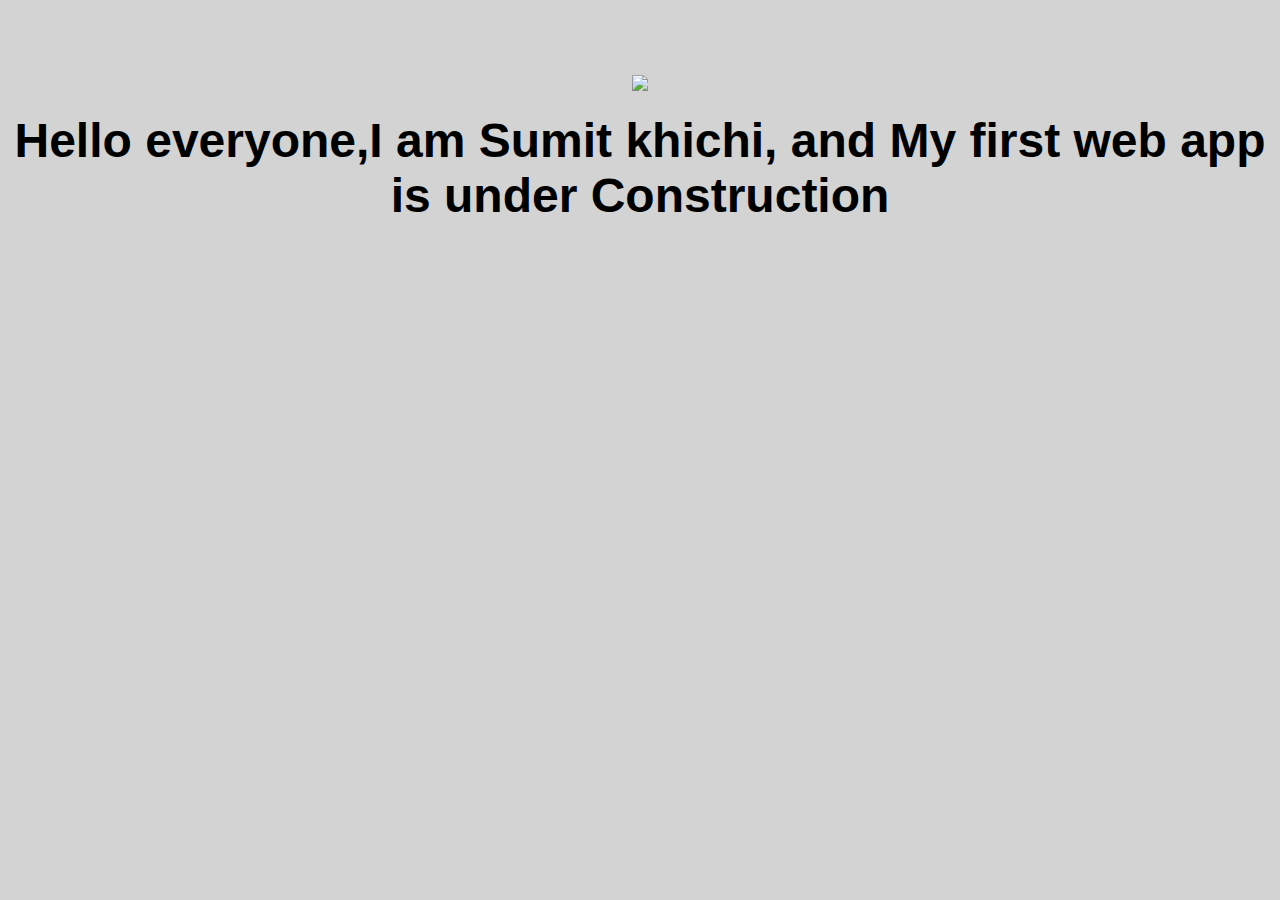
==== ui/index.html @ b497927f "[imad-console] Updates ui/index.html" ====
<!doctype html>
<html>
    <head>
        <link href="/ui/style.css" rel="stylesheet" />
    </head>
    <body>
        <div class="center">
            <img src="/ui/madi.png" class="img-medium"/>
        </div>
        <br>
        <div class="center text-big bold">
            Hello everyone,I am Sumit khichi, and My first web app is under Construction
        </div>
        <script type="text/javascript" src="/ui/main.js">
        </script>
    </body>
</html>
---- ui/style.css ----
body {
    font-family: sans-serif;
    background-color: lightgrey;
    margin-top: 75px;
}

.center {
    text-align: center;
}

.text-big {
    font-size: 300%;
}

.bold {
    font-weight: bold;
}

.img-medium {
    height: 200px;
}
.container{
            max-width: 800px;
            margin: 0 auto;
            color: green;
            font-family: sans-serif;
            padding-top: 80px;
            padding-left: 20px;
            padding-right: 20px;
            }
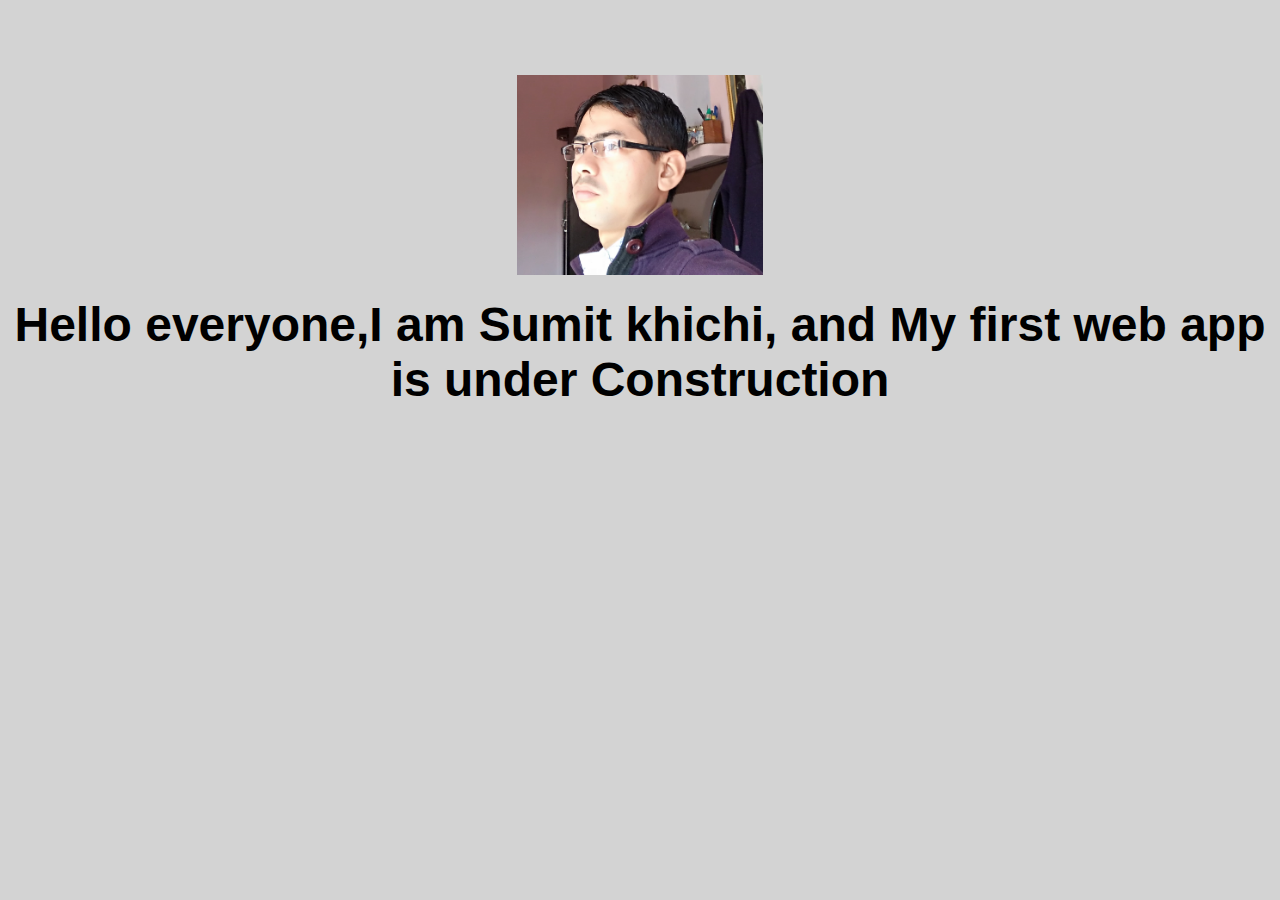
==== commit ef8d6dfe: "[imad-console] Updates ui/index.html" ====
--- a/ui/index.html
+++ b/ui/index.html
@@ -5,7 +5,7 @@
     </head>
     <body>
         <div class="center">
-            <img src="/ui/madi.png" class="img-medium"/>
+            <img src="/ui/update photo.png" class="img-medium"/>
         </div>
         <br>
         <div class="center text-big bold">
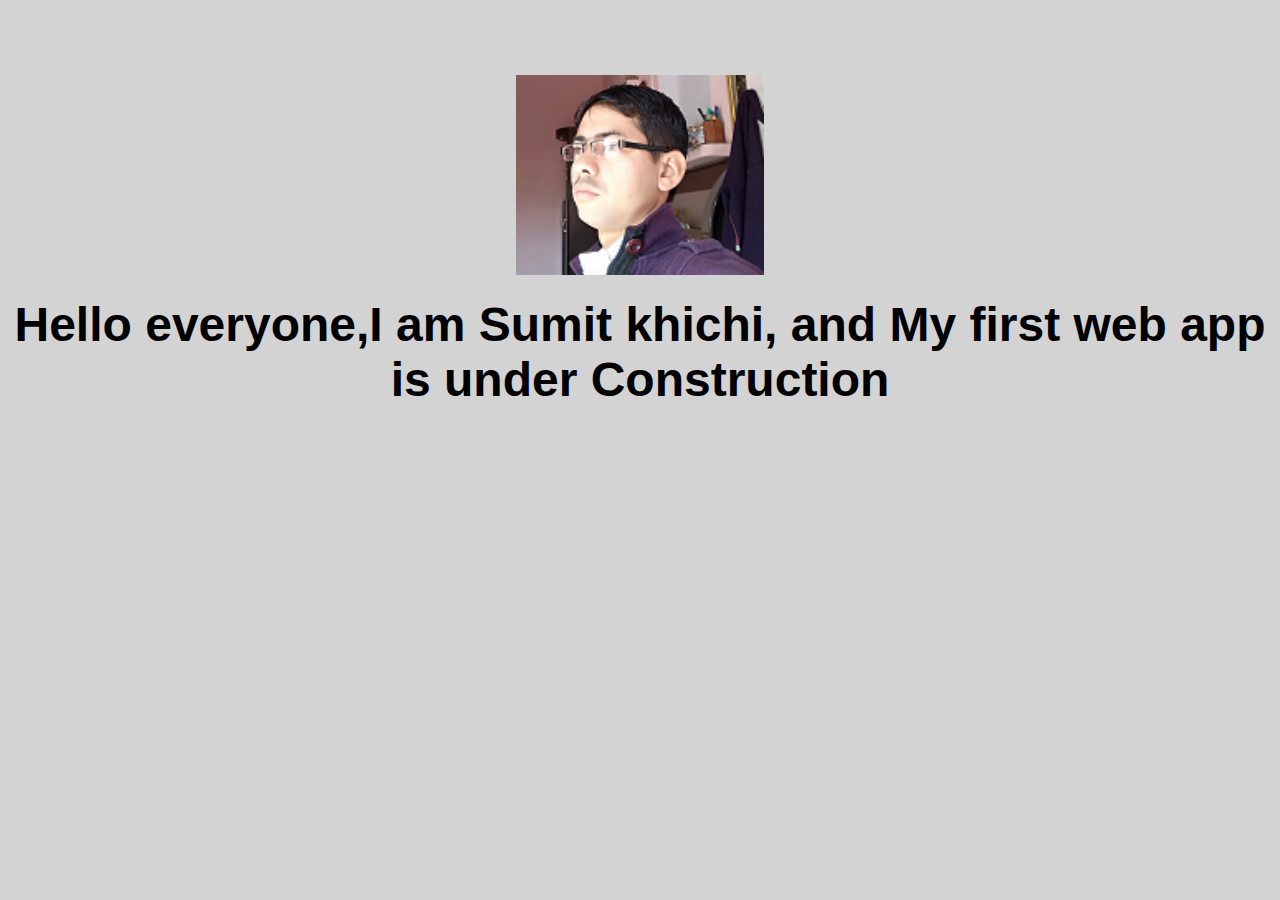
==== commit c5f5cd1a: "[imad-console] Updates ui/index.html" ====
--- a/ui/index.html
+++ b/ui/index.html
@@ -5,7 +5,7 @@
     </head>
     <body>
         <div class="center">
-            <img src="/ui/update photo.png" class="img-medium"/>
+            <img src="/ui/sumit.png" class="img-medium"/>
         </div>
         <br>
         <div class="center text-big bold">
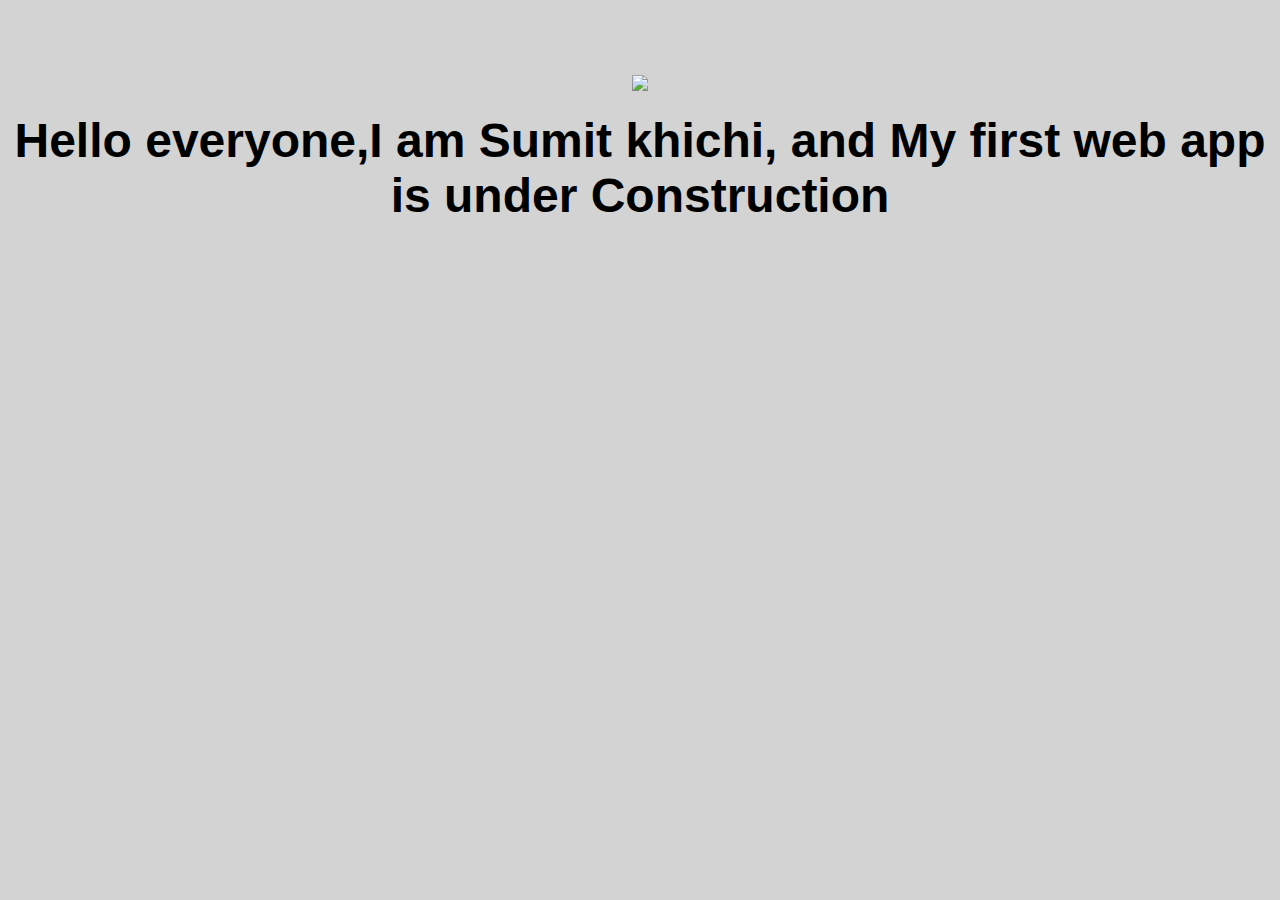
==== commit a6904182: "[imad-console] Updates ui/index.html" ====
--- a/ui/index.html
+++ b/ui/index.html
@@ -5,7 +5,7 @@
     </head>
     <body>
         <div class="center">
-            <img src="/ui/sumit.png" class="img-medium"/>
+            <img src="https://www.facebook.com/sumit.khanna.9237" class="img-medium"/>
         </div>
         <br>
         <div class="center text-big bold">
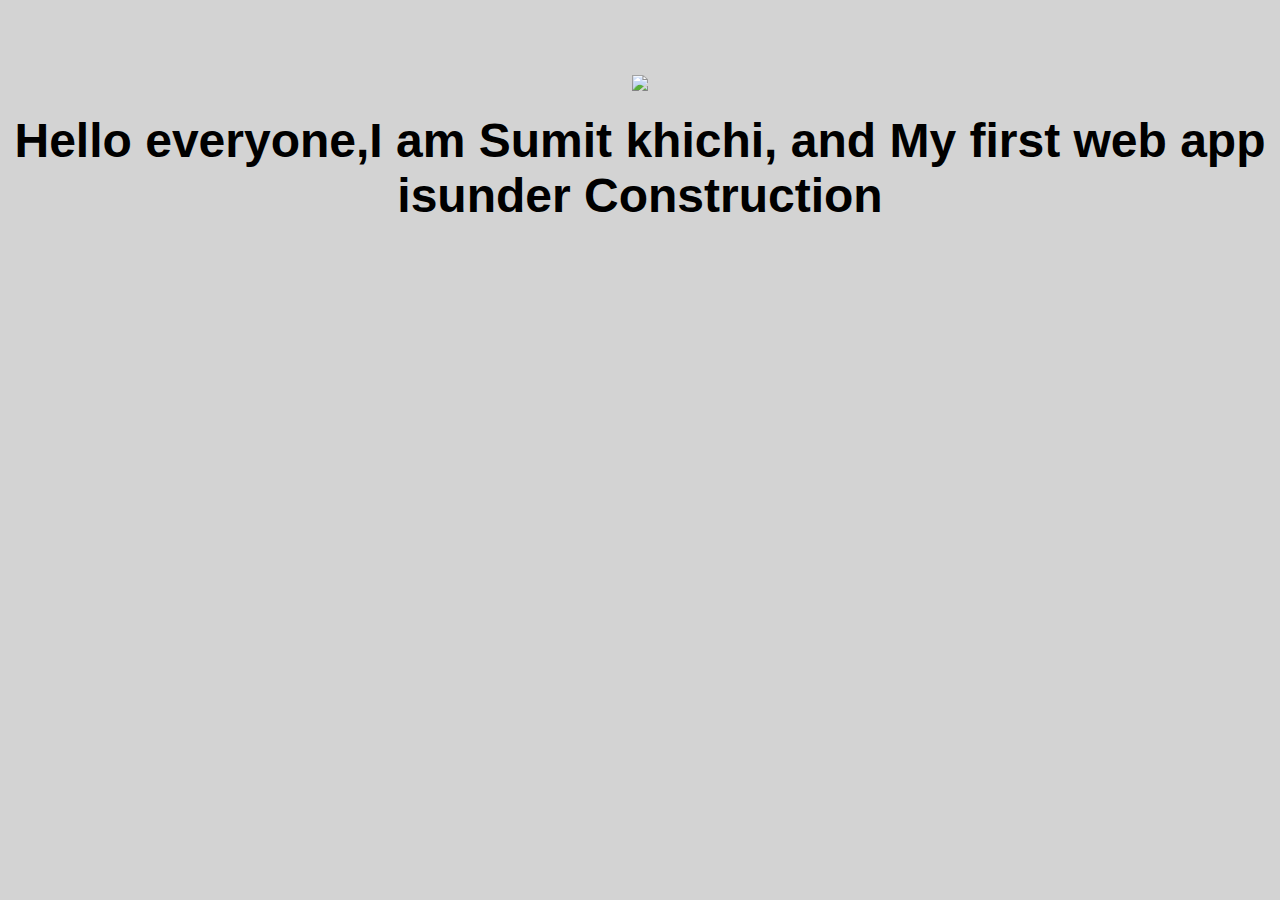
==== commit 8ce73347: "[imad-console] Updates ui/index.html" ====
--- a/ui/index.html
+++ b/ui/index.html
@@ -5,11 +5,11 @@
     </head>
     <body>
         <div class="center">
-            <img src="https://www.facebook.com/sumit.khanna.9237" class="img-medium"/>
+            <img src="/ui/madi.png" class="img-medium"/>
         </div>
         <br>
         <div class="center text-big bold">
-            Hello everyone,I am Sumit khichi, and My first web app is under Construction
+            Hello everyone,I am Sumit khichi, and My first web app isunder Construction
         </div>
         <script type="text/javascript" src="/ui/main.js">
         </script>
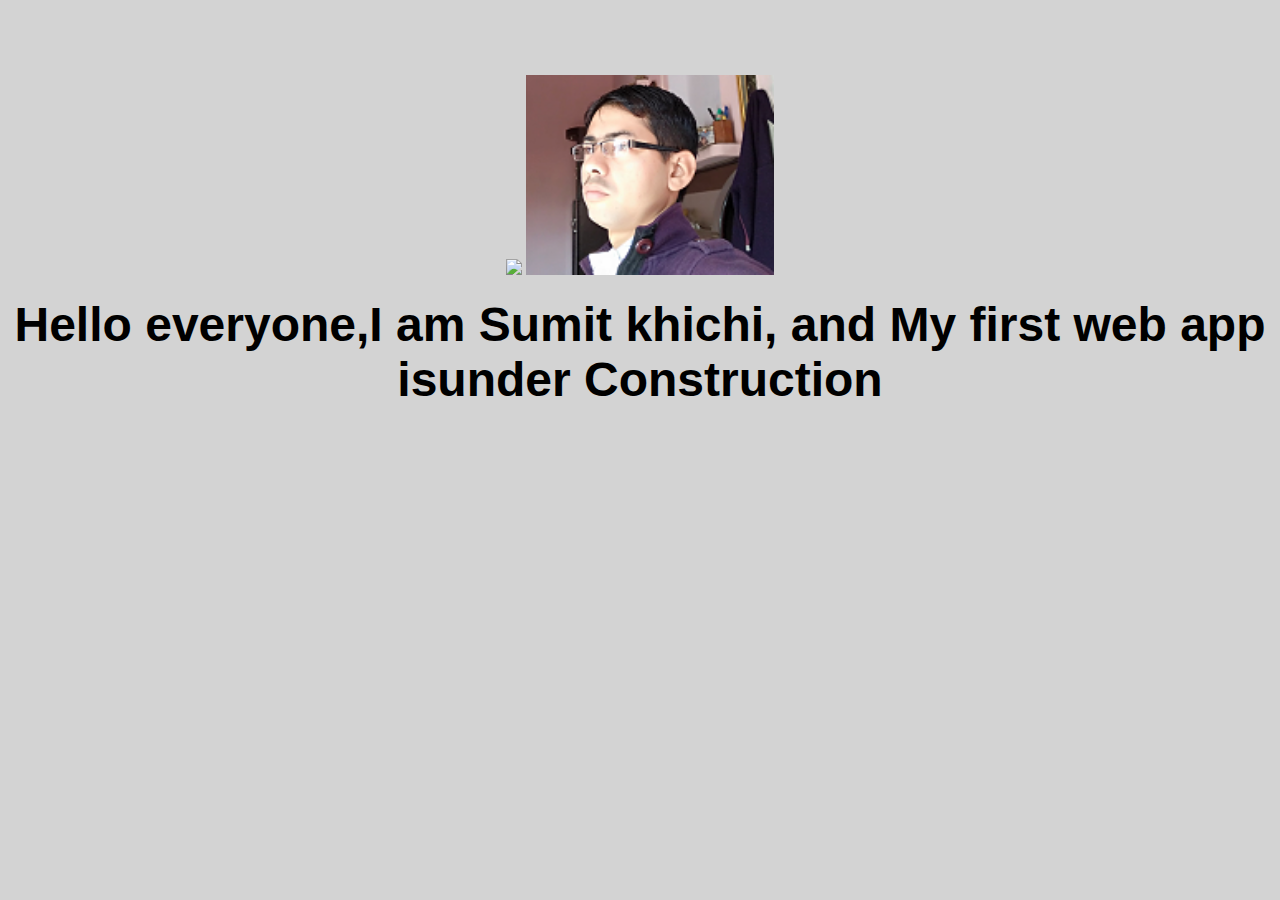
==== commit 2655eacc: "[imad-console] Updates ui/index.html" ====
--- a/ui/index.html
+++ b/ui/index.html
@@ -6,6 +6,7 @@
     <body>
         <div class="center">
             <img src="/ui/madi.png" class="img-medium"/>
+            <img src="/ui/sumit.png" class="img-medium"/>
         </div>
         <br>
         <div class="center text-big bold">
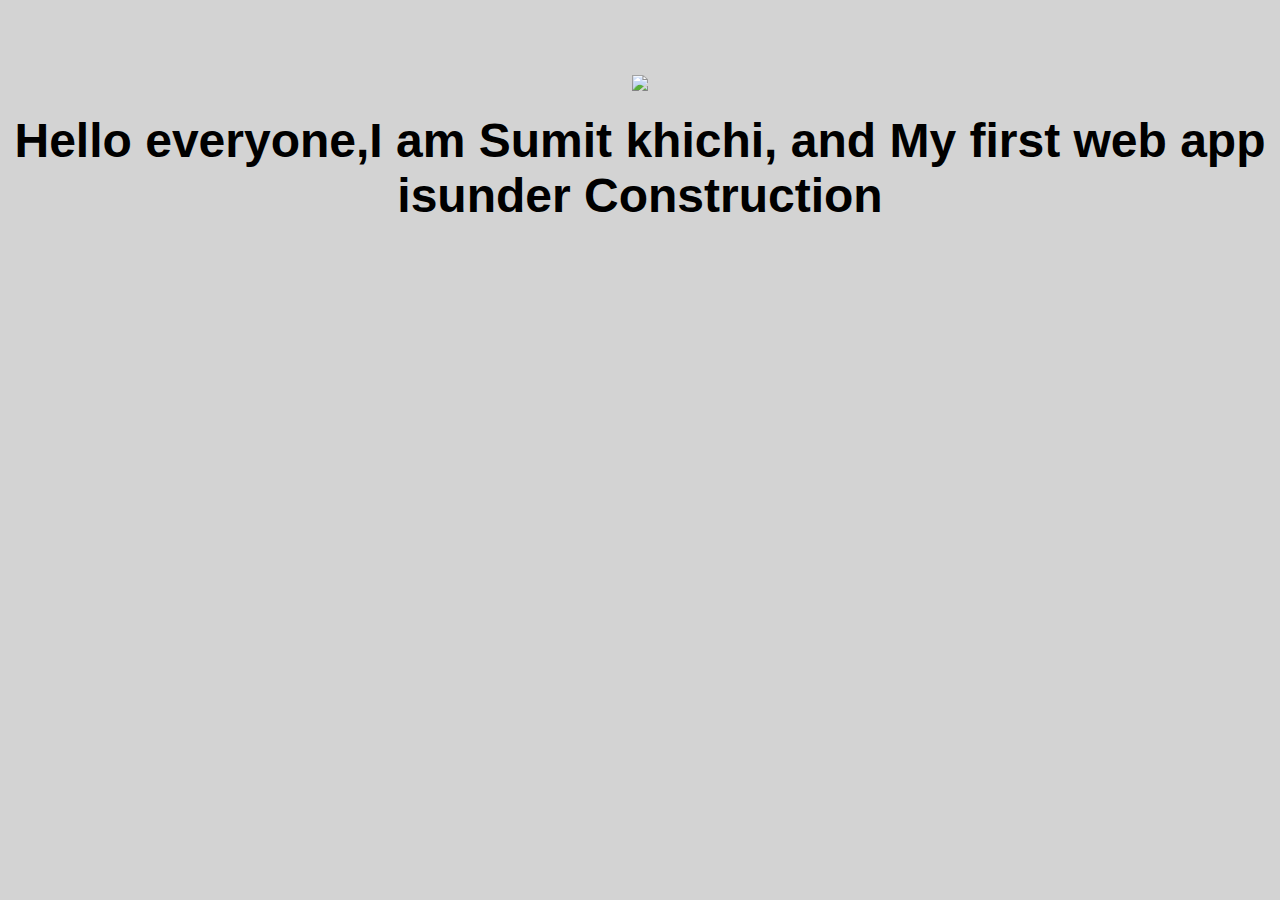
==== commit 090791a8: "[imad-console] Updates ui/index.html" ====
--- a/ui/index.html
+++ b/ui/index.html
@@ -6,7 +6,6 @@
     <body>
         <div class="center">
             <img src="/ui/madi.png" class="img-medium"/>
-            <img src="/ui/sumit.png" class="img-medium"/>
         </div>
         <br>
         <div class="center text-big bold">
